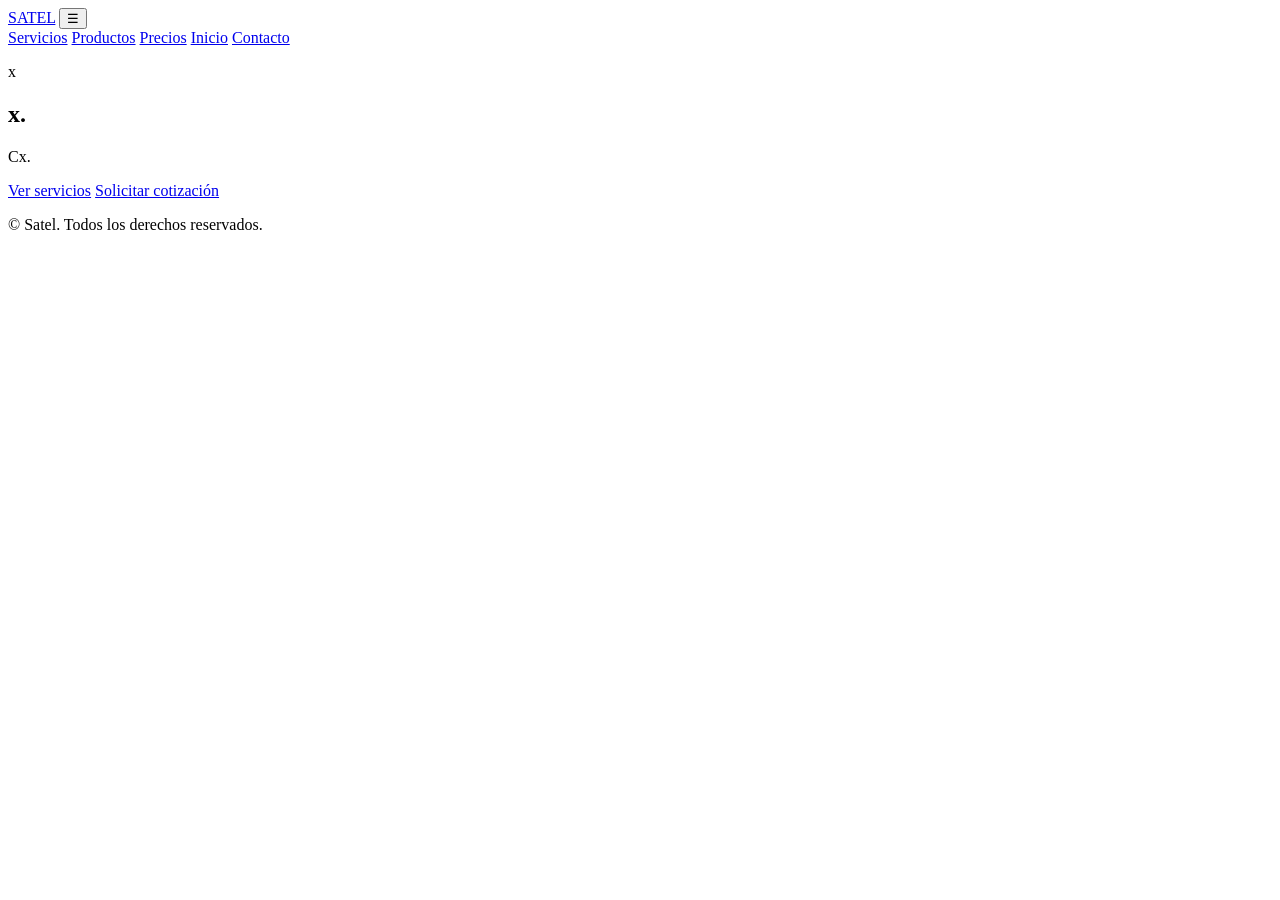
==== index.html @ 44193152 "Add files via upload" ====
<!DOCTYPE html>
<html lang="es">
  <head>
    <meta charset="UTF-8" />
    <meta name="viewport" content="width=device-width, initial-scale=1.0" />
    <title>Satel | Soluciones digitales</title>
    <meta name="description" content="Página Satel." />
    <link rel="preconnect" href="https://fonts.googleapis.com" />
    <link rel="preconnect" href="https://fonts.gstatic.com" crossorigin />
    <link href="https://fonts.googleapis.com/css2?family=Inter:wght@400;500;600;700;800&display=swap" rel="stylesheet" />
    <link rel="stylesheet" href="styles.css" />
  </head>
  <body>
    <header class="topbar">
      <a class="brand" href="index.html">SATEL</a>
      <button class="menu-toggle" aria-label="Abrir menú" aria-expanded="false">☰</button>
      <nav class="nav-links" aria-label="Navegación principal">
        <a href="services.html">Servicios</a>
        <a href="products.html">Productos</a>
        <a href="prices.html">Precios</a>
        <a href="about.html">Inicio</a>
        <a href="contact.html">Contacto</a>
      </nav>
    </header>

    <main>
      <section class="hero">
        <div class="hero-content">
          <p class="eyebrow">x</p>
          <h1>x.</h1>
          <p class="hero-copy">Cx.</p>
          <div class="hero-actions">
            <a class="button secondary" href="services.html">Ver servicios</a>
            <a class="button primary" href="contact.html">Solicitar cotización</a>
          </div>
        </div>
      </section>

    </main>

    <footer>
      <p>© <span id="year"></span> Satel. Todos los derechos reservados.</p>
    </footer>

    <script src="script.js"></script>
  </body>
</html>
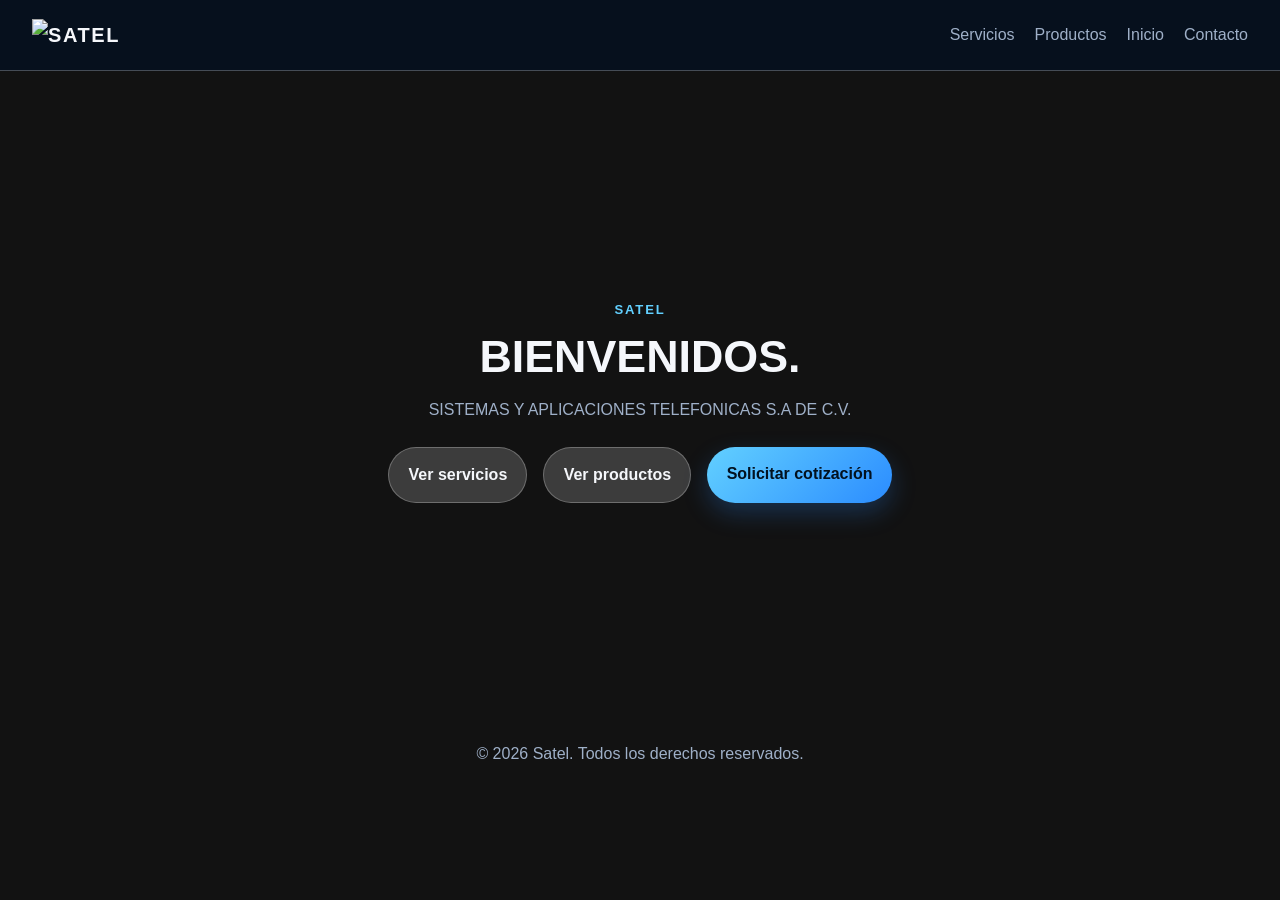
==== commit cffab767: "Add files via upload" ====
--- a/index.html
+++ b/index.html
@@ -12,25 +12,25 @@
   </head>
   <body>
     <header class="topbar">
-      <a class="brand" href="index.html">SATEL</a>
+      <a class="brand" href="index.html"><img src="assets/logo.png" alt="SATEL" /></a>
       <button class="menu-toggle" aria-label="Abrir menú" aria-expanded="false">☰</button>
       <nav class="nav-links" aria-label="Navegación principal">
         <a href="services.html">Servicios</a>
         <a href="products.html">Productos</a>
-        <a href="prices.html">Precios</a>
-        <a href="about.html">Inicio</a>
+        <a href="index.html">Inicio</a>
         <a href="contact.html">Contacto</a>
       </nav>
     </header>
 
     <main>
-      <section class="hero">
+      <section class="hero hero-centered">
         <div class="hero-content">
-          <p class="eyebrow">x</p>
-          <h1>x.</h1>
-          <p class="hero-copy">Cx.</p>
+          <p class="eyebrow">SATEL</p>
+          <h1>BIENVENIDOS.</h1>
+          <p class="hero-copy">SISTEMAS Y APLICACIONES TELEFONICAS S.A DE C.V.</p>
           <div class="hero-actions">
             <a class="button secondary" href="services.html">Ver servicios</a>
+            <a class="button secondary" href="products.html">Ver productos</a>
             <a class="button primary" href="contact.html">Solicitar cotización</a>
           </div>
         </div>
--- a/styles.css
+++ b/styles.css
@@ -0,0 +1,408 @@
+:root {
+  color-scheme: dark;
+  --bg: #07111f;
+  --bg-soft: #0f1d33;
+  --surface: #14233d;
+  --text: #f5f7fb;
+  --muted: #9fb0c8;
+  --accent: #62d0ff;
+  --accent-strong: #2b8cff;
+  --border: rgba(255, 255, 255, 0.25);
+}
+
+* { box-sizing: border-box; }
+body {
+  margin: 0;
+  font-family: 'Inter', sans-serif;
+  background: url('background/fondo-futurista-tecnologia-degradada_23-2149115236.avif') center/cover fixed no-repeat;
+  color: var(--text);
+  line-height: 1.6;
+}
+a { color: inherit; text-decoration: none; }
+.topbar {
+  display: flex;
+  justify-content: space-between;
+  align-items: center;
+  padding: 1.2rem 2rem;
+  position: sticky;
+  top: 0;
+  backdrop-filter: blur(12px);
+  background: rgba(7, 17, 31, 0.95);
+  border-bottom: 1px solid var(--border);
+  z-index: 10;
+}
+.brand { font-size: 1.25rem; font-weight: 800; letter-spacing: 0.08em; text-transform: uppercase; }
+.brand img { display: block; width: 120px; height: auto; }
+.nav-links { display: flex; gap: 1.25rem; color: var(--muted); }
+.nav-links a:hover { color: var(--text); }
+.menu-toggle { display: none; background: transparent; border: 0; color: var(--text); font-size: 1.5rem; cursor: pointer; }
+main { width: min(1120px, calc(100% - 2rem)); margin: 0 auto; }
+.hero {
+  display: grid;
+  grid-template-columns: 1.3fr 0.9fr;
+  gap: 2rem;
+  padding: 4rem 0 3rem;
+  align-items: center;
+}
+.hero-centered {
+  display: flex !important;
+  justify-content: center;
+  align-items: center;
+  text-align: center;
+  grid-template-columns: unset !important;
+  gap: unset !important;
+  min-height: 70vh;
+}
+.eyebrow { display: inline-block; margin-bottom: 0.75rem; font-weight: 700; text-transform: uppercase; letter-spacing: 0.14em; color: var(--accent); font-size: 0.82rem; }
+h1, h2, h3 { margin: 0 0 0.75rem; }
+h1 { font-size: clamp(2rem, 3.5vw, 3.4rem); line-height: 1.1; }
+.hero-copy, .about-copy, .contact-box p, .card p { color: var(--muted); }
+.hero-actions { display: flex; justify-content: center; gap: 1rem; margin-top: 1.5rem; flex-wrap: wrap; }
+.button {
+  display: inline-block;
+  padding: 0.9rem 1.2rem;
+  border-radius: 999px;
+  font-weight: 600;
+  transition: transform 0.2s ease, box-shadow 0.2s ease;
+}
+.button:hover { transform: translateY(-2px); }
+.button.primary { background: linear-gradient(135deg, var(--accent), var(--accent-strong)); color: #02111f; box-shadow: 0 10px 25px rgba(43, 140, 255, 0.25); }
+.button.secondary { border: 1px solid var(--border); background: rgba(255, 255, 255, 0.18); }
+.hero-card, .card, .contact-box {
+  background: rgba(255, 255, 255, 0.2);
+  border: 1px solid var(--border);
+  border-radius: 24px;
+  padding: 1.5rem;
+  box-shadow: 0 20px 45px rgba(0, 0, 0, 0.2);
+}
+.hero-card ul { margin: 0; padding-left: 1rem; color: var(--muted); }
+.section { padding: 3rem 0; }
+.light-section { background: rgba(255, 255, 255, 0.15); border: 1px solid var(--border); border-radius: 24px; padding: 2rem; }
+.page-section { padding: 4rem 0 3rem; }
+.cards { display: grid; grid-template-columns: repeat(3, minmax(0, 1fr)); gap: 1rem; margin-top: 1.5rem; }
+.card h3 { color: var(--accent); }
+.contact-box { display: flex; justify-content: space-between; align-items: center; gap: 1rem; flex-wrap: wrap; }
+.contact-box + .contact-box { margin-top: 1.25rem; }
+footer { text-align: center; color: var(--muted); padding: 1.5rem 0 2rem; }
+.product-shell {
+  display: grid;
+  grid-template-columns: 1.2fr 0.8fr;
+  gap: 1.5rem;
+  margin-top: 2rem;
+  align-items: start;
+}
+.premium-showcase {
+  display: block;
+  width: 100%;
+  max-width: 1200px;
+  margin: 2.5rem auto 0;
+}
+.premium-showcase .product-gallery {
+  background: transparent;
+  border: 0;
+  padding: 0;
+  gap: 1.5rem;
+  justify-content: center;
+}
+.premium-showcase .gallery-stage {
+  min-height: clamp(560px, 72vh, 800px);
+  background: transparent;
+  border: 0;
+}
+.premium-showcase .gallery-stage img {
+  width: auto;
+  height: auto;
+  max-width: 100%;
+  max-height: min(72vh, 760px);
+  padding: 0;
+}
+.premium-showcase .product-thumbnails {
+  justify-content: center;
+  margin-top: 1.5rem;
+}
+.products-page {
+  text-align: left;
+}
+.camera-section {
+  margin-top: 4rem;
+  padding-top: 2rem;
+  border-top: 1px solid var(--border);
+}
+.camera-section h2 {
+  margin-bottom: 0;
+}
+.camera-showcase {
+  display: block;
+  width: 100%;
+  max-width: 1200px;
+  margin: 2.5rem auto 0;
+}
+.camera-showcase .product-gallery {
+  background: transparent;
+  border: 0;
+  padding: 0;
+  gap: 1.5rem;
+  justify-content: center;
+}
+.camera-showcase .gallery-stage {
+  min-height: clamp(560px, 72vh, 800px);
+  background: transparent;
+  border: 0;
+}
+.camera-showcase .gallery-stage img {
+  max-height: min(72vh, 760px);
+  padding: 0;
+}
+.camera-showcase .product-thumbnails {
+  justify-content: center;
+  margin-top: 1.5rem;
+}
+.complement-section {
+  margin-top: 4rem;
+}
+.complement-showcase .product-gallery,
+.complement-showcase .gallery-stage {
+  background: transparent;
+  border: 0;
+}
+.complement-showcase .gallery-stage {
+  min-height: clamp(560px, 72vh, 800px);
+}
+.complement-showcase .gallery-stage img {
+  width: auto;
+  height: auto;
+  max-width: 100%;
+  max-height: min(72vh, 760px);
+  padding: 0;
+  cursor: zoom-in;
+}
+.complement-showcase .product-thumbnails {
+  justify-content: center;
+  margin-top: 1.5rem;
+}
+.premium-showcase .gallery-stage img,
+.camera-showcase .gallery-stage img {
+  width: auto;
+  height: auto;
+  max-width: 100%;
+  max-height: min(72vh, 760px);
+  padding: 0;
+}
+.premium-showcase .gallery-stage img,
+.camera-showcase .gallery-stage img {
+  cursor: zoom-in;
+}
+.lightbox-open {
+  overflow: hidden;
+}
+.image-lightbox {
+  position: fixed;
+  inset: 0;
+  z-index: 30;
+  display: flex;
+  align-items: center;
+  justify-content: center;
+  padding: 2rem;
+  background: rgba(0, 0, 0, 0.86);
+}
+.image-lightbox[hidden] {
+  display: none;
+}
+.image-lightbox img {
+  max-width: min(96vw, 1400px);
+  max-height: 92vh;
+  object-fit: contain;
+  cursor: zoom-out;
+}
+.lightbox-nav {
+  position: absolute;
+  top: 50%;
+  width: 3rem;
+  height: 3rem;
+  border: 1px solid rgba(255, 255, 255, 0.45);
+  border-radius: 50%;
+  background: rgba(0, 0, 0, 0.4);
+  color: #fff;
+  font-size: 1.35rem;
+  cursor: pointer;
+  transform: translateY(-50%);
+}
+.lightbox-prev { left: 1.5rem; }
+.lightbox-next { right: 1.5rem; }
+.lightbox-close {
+  position: absolute;
+  top: 1rem;
+  right: 1.5rem;
+  width: 2.75rem;
+  height: 2.75rem;
+  border: 1px solid rgba(255, 255, 255, 0.45);
+  border-radius: 50%;
+  background: rgba(0, 0, 0, 0.35);
+  color: #fff;
+  font-size: 2rem;
+  line-height: 1;
+  cursor: pointer;
+}
+.visually-hidden {
+  position: absolute;
+  width: 1px;
+  height: 1px;
+  padding: 0;
+  margin: -1px;
+  overflow: hidden;
+  clip: rect(0, 0, 0, 0);
+  white-space: nowrap;
+  border: 0;
+}
+.cables-section {
+  margin-top: 2.5rem;
+  padding-top: 1.5rem;
+  border-top: 1px solid var(--border);
+}
+.section-heading {
+  margin-bottom: 1.25rem;
+}
+.cable-shell {
+  display: grid;
+  grid-template-columns: 1.2fr 0.8fr;
+  gap: 1.5rem;
+  align-items: start;
+}
+.cable-gallery {
+  flex-direction: row;
+}
+.cable-info {
+  background: rgba(255, 255, 255, 0.2);
+  border: 1px solid var(--border);
+  border-radius: 24px;
+  padding: 1.5rem;
+  box-shadow: 0 20px 45px rgba(0, 0, 0, 0.18);
+}
+.product-gallery {
+  display: flex;
+  align-items: center;
+  gap: 1rem;
+  background: #ffffff;
+  border: 1px solid rgba(0, 0, 0, 0.08);
+  border-radius: 24px;
+  padding: 1rem;
+}
+.gallery-stage {
+  flex: 1;
+  min-height: 360px;
+  border-radius: 20px;
+  overflow: hidden;
+  display: flex;
+  align-items: center;
+  justify-content: center;
+  background: #ffffff;
+  border: 1px solid rgba(0, 0, 0, 0.05);
+}
+.gallery-stage img {
+  width: 100%;
+  height: 100%;
+  object-fit: contain;
+  max-height: 360px;
+  padding: 0.75rem;
+  transition: transform 0.3s ease, opacity 0.3s ease;
+}
+.gallery-stage img:hover {
+  transform: scale(1.02);
+  opacity: 0.95;
+}
+.gallery-nav {
+  width: 44px;
+  height: 44px;
+  border: 0;
+  border-radius: 50%;
+  background: linear-gradient(135deg, var(--accent), var(--accent-strong));
+  color: #02111f;
+  font-size: 1.2rem;
+  cursor: pointer;
+  box-shadow: 0 10px 20px rgba(43, 140, 255, 0.2);
+}
+.gallery-nav:hover { transform: translateY(-2px); }
+.product-details {
+  background: rgba(255, 255, 255, 0.2);
+  border: 1px solid var(--border);
+  border-radius: 24px;
+  padding: 1.5rem;
+  box-shadow: 0 20px 45px rgba(0, 0, 0, 0.18);
+}
+.product-badge {
+  display: inline-block;
+  padding: 0.35rem 0.7rem;
+  border-radius: 999px;
+  background: rgba(98, 208, 255, 0.28);
+  color: var(--accent);
+  font-size: 0.78rem;
+  font-weight: 700;
+  text-transform: uppercase;
+  letter-spacing: 0.12em;
+  margin-bottom: 0.75rem;
+}
+.product-tags {
+  display: flex;
+  flex-wrap: wrap;
+  gap: 0.6rem;
+  margin-top: 1rem;
+}
+.product-tags span {
+  padding: 0.45rem 0.7rem;
+  border-radius: 999px;
+  border: 1px solid var(--border);
+  color: var(--muted);
+  font-size: 0.84rem;
+}
+.product-thumbnails {
+  display: flex;
+  flex-wrap: wrap;
+  gap: 0.75rem;
+  margin-top: 1.25rem;
+}
+.product-thumbnails button {
+  background: transparent;
+  border: 1px solid var(--border);
+  border-radius: 12px;
+  padding: 0.25rem;
+  cursor: pointer;
+  transition: border-color 0.2s ease, transform 0.2s ease;
+}
+.product-thumbnails button.active {
+  border-color: var(--accent);
+  transform: translateY(-2px);
+}
+.product-thumbnails img {
+  width: 72px;
+  height: 72px;
+  object-fit: cover;
+  border-radius: 10px;
+}
+/* Service Section Styles */
+.service-section {
+  margin-top: 3rem;
+  padding-top: 2rem;
+  border-top: 1px solid var(--border);
+}
+
+.service-section:first-of-type {
+  margin-top: 2rem;
+  border-top: none;
+  padding-top: 0;
+}
+
+@media (max-width: 800px) { 
+  .hero { grid-template-columns: 1fr; } 
+  .cards { grid-template-columns: 1fr; } 
+  .product-shell { grid-template-columns: 1fr; } 
+  .cable-shell { grid-template-columns: 1fr; } 
+}
+@media (max-width: 640px) {
+  .topbar { padding: 1rem 1rem; }
+  .brand img { width: 100px; }
+  .menu-toggle { display: block; }
+  .nav-links { display: none; position: absolute; top: 100%; right: 1rem; flex-direction: column; background: rgba(20, 35, 61, 0.95); border: 1px solid var(--border); border-radius: 12px; padding: 0.8rem 1rem; }
+  .nav-links.open { display: flex; }
+  .hero { padding-top: 2rem; }
+  .home-hero { padding-top: 4rem; }
+}
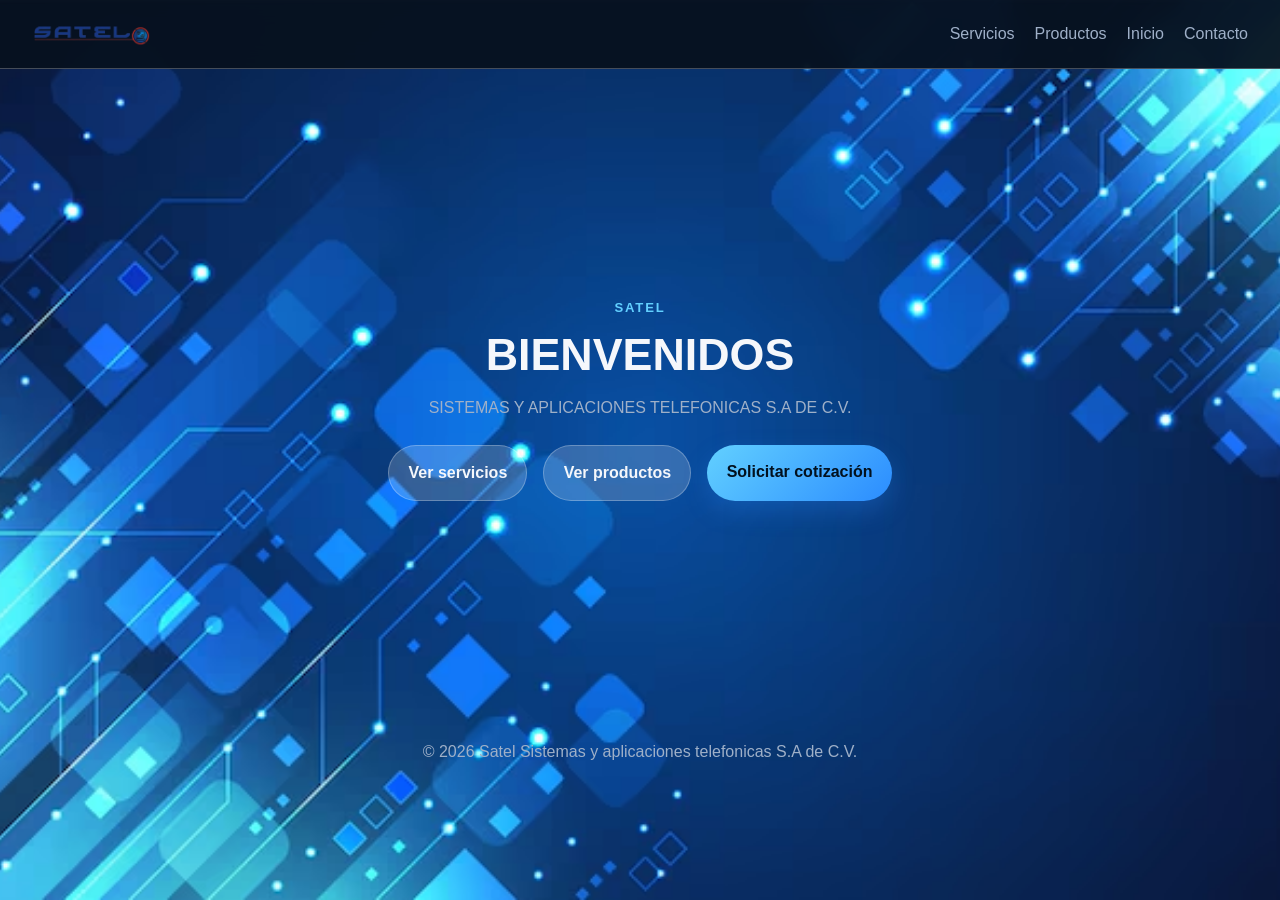
==== commit 1c03308d: "Add files via upload" ====
--- a/index.html
+++ b/index.html
@@ -26,7 +26,7 @@
       <section class="hero hero-centered">
         <div class="hero-content">
           <p class="eyebrow">SATEL</p>
-          <h1>BIENVENIDOS.</h1>
+          <h1>BIENVENIDOS</h1>
           <p class="hero-copy">SISTEMAS Y APLICACIONES TELEFONICAS S.A DE C.V.</p>
           <div class="hero-actions">
             <a class="button secondary" href="services.html">Ver servicios</a>
@@ -39,7 +39,7 @@
     </main>
 
     <footer>
-      <p>© <span id="year"></span> Satel. Todos los derechos reservados.</p>
+      <p>© <span id="year"></span> Satel Sistemas y aplicaciones telefonicas S.A de C.V.</p>
     </footer>
 
     <script src="script.js"></script>
--- a/styles.css
+++ b/styles.css
@@ -83,6 +83,13 @@
 .card h3 { color: var(--accent); }
 .contact-box { display: flex; justify-content: space-between; align-items: center; gap: 1rem; flex-wrap: wrap; }
 .contact-box + .contact-box { margin-top: 1.25rem; }
+.location-box { align-items: stretch; }
+.location-info { flex: 1 1 280px; display: flex; flex-direction: column; align-items: flex-start; justify-content: center; }
+.location-box h2 { margin-bottom: 0.25rem; color: var(--accent); }
+.location-box p { margin: 0 0 0.9rem; }
+.location-box address { margin-bottom: 1.25rem; color: var(--text); font-style: normal; line-height: 1.5; }
+.map-preview { flex: 1.4 1 420px; min-height: 250px; overflow: hidden; border: 1px solid rgba(255, 255, 255, 0.3); border-radius: 16px; background: var(--bg-soft); box-shadow: inset 0 0 30px rgba(0, 0, 0, 0.18); }
+.map-preview iframe { display: block; width: 100%; height: 100%; min-height: 250px; border: 0; }
 footer { text-align: center; color: var(--muted); padding: 1.5rem 0 2rem; }
 .product-shell {
   display: grid;
@@ -405,4 +412,8 @@
   .nav-links.open { display: flex; }
   .hero { padding-top: 2rem; }
   .home-hero { padding-top: 4rem; }
-}
+  .location-box { padding: 1rem; }
+  .location-info { flex-basis: auto; }
+  .location-info .button { width: 100%; text-align: center; }
+  .map-preview, .map-preview iframe { min-height: 220px; }
+}
